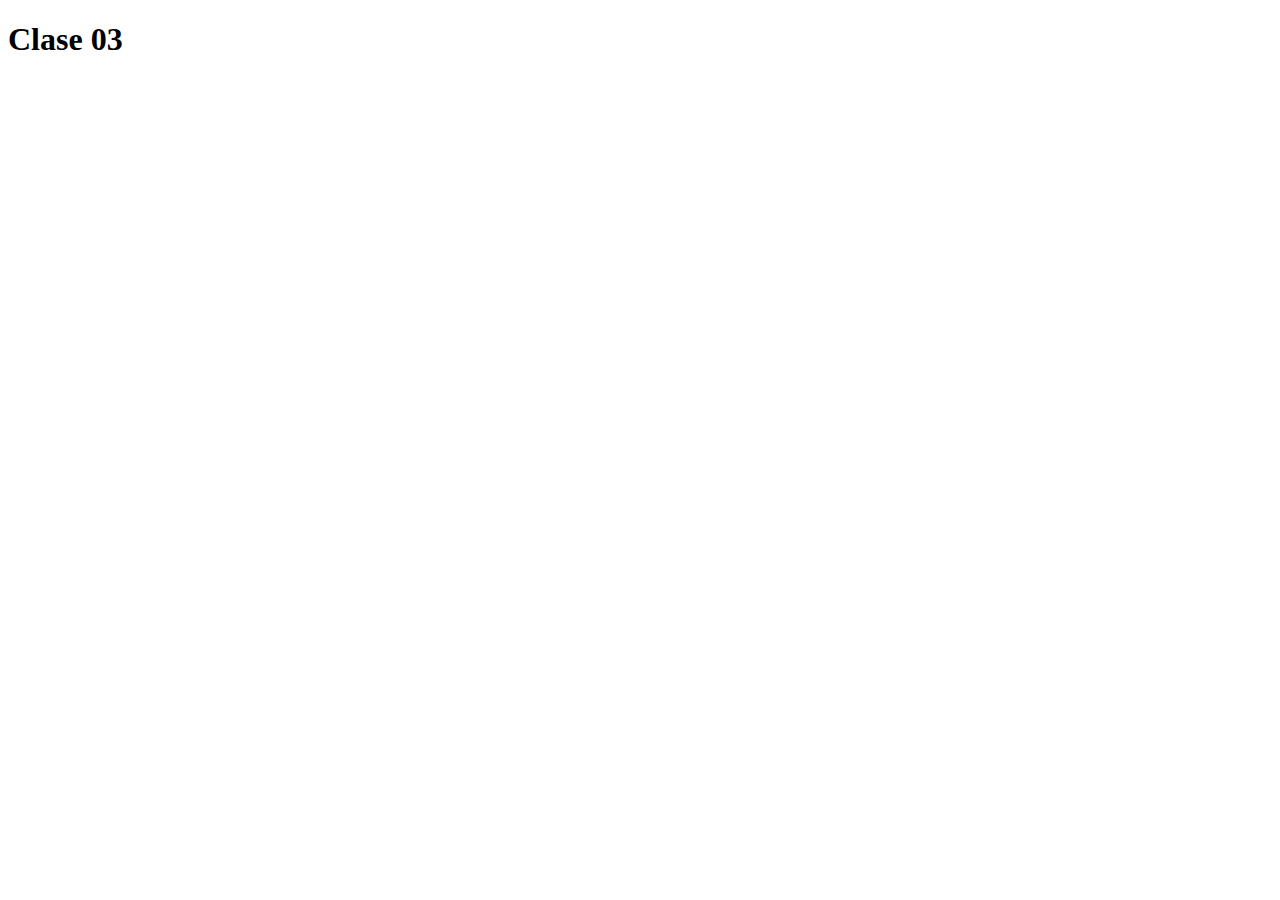
==== Clase 01-02/clase-03.html @ e11d101e "Agrego clase 03 a clases 02 y 01" ====
<!DOCTYPE html>
<html lang="en">
<head>
    <meta charset="UTF-8">
    <meta http-equiv="X-UA-Compatible" content="IE=edge">
    <meta name="viewport" content="width=device-width, initial-scale=1.0">
    <title>Document</title>
</head>
<body>
    <h1>Clase 03</h1>
</body>
</html>
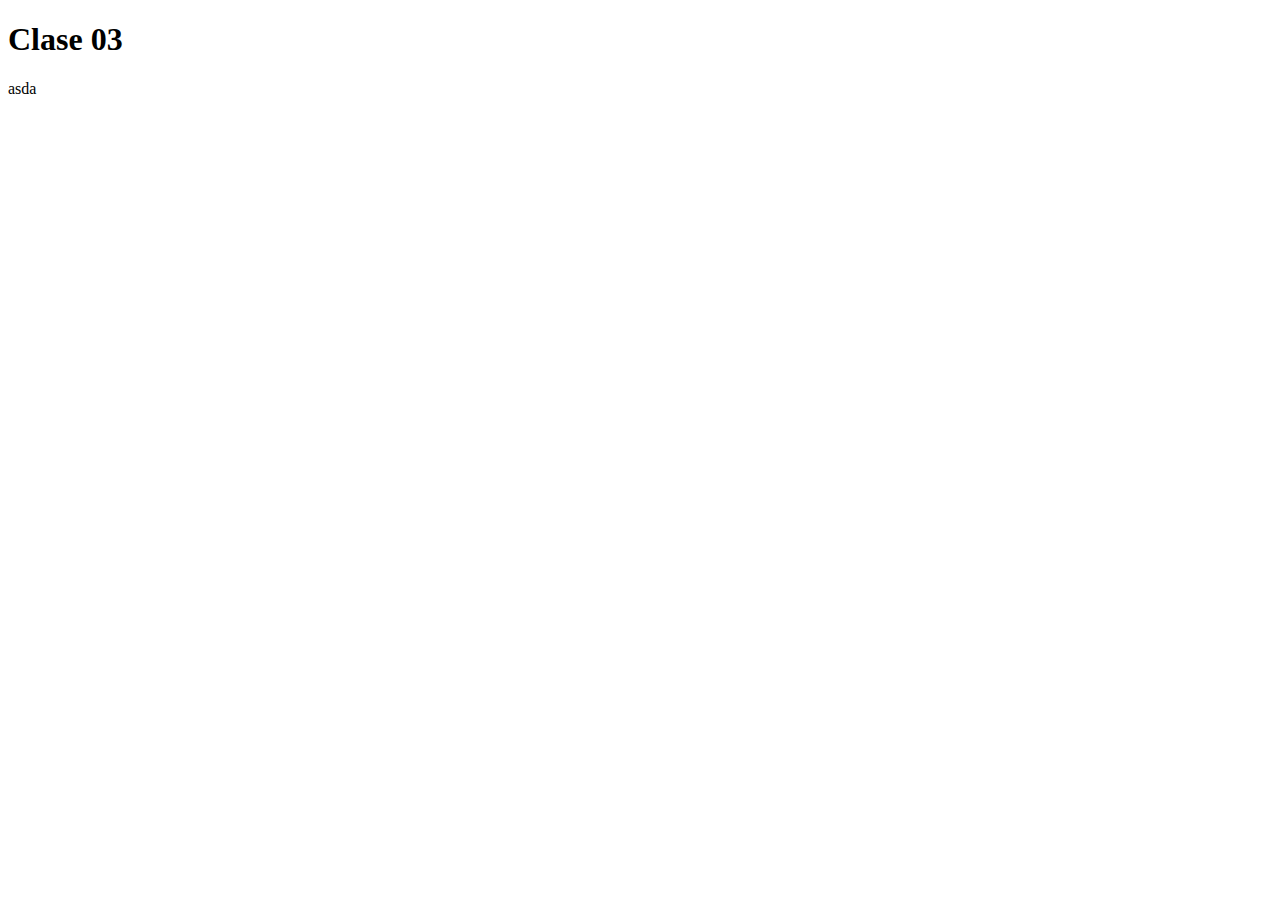
==== commit eff9de5a: "Flexbox y display" ====
--- a/Clase 01-02/clase-03.html
+++ b/Clase 01-02/clase-03.html
@@ -7,6 +7,6 @@
     <title>Document</title>
 </head>
 <body>
-    <h1>Clase 03</h1>
+    <h1>Clase 03</h1>asda
 </body>
 </html>